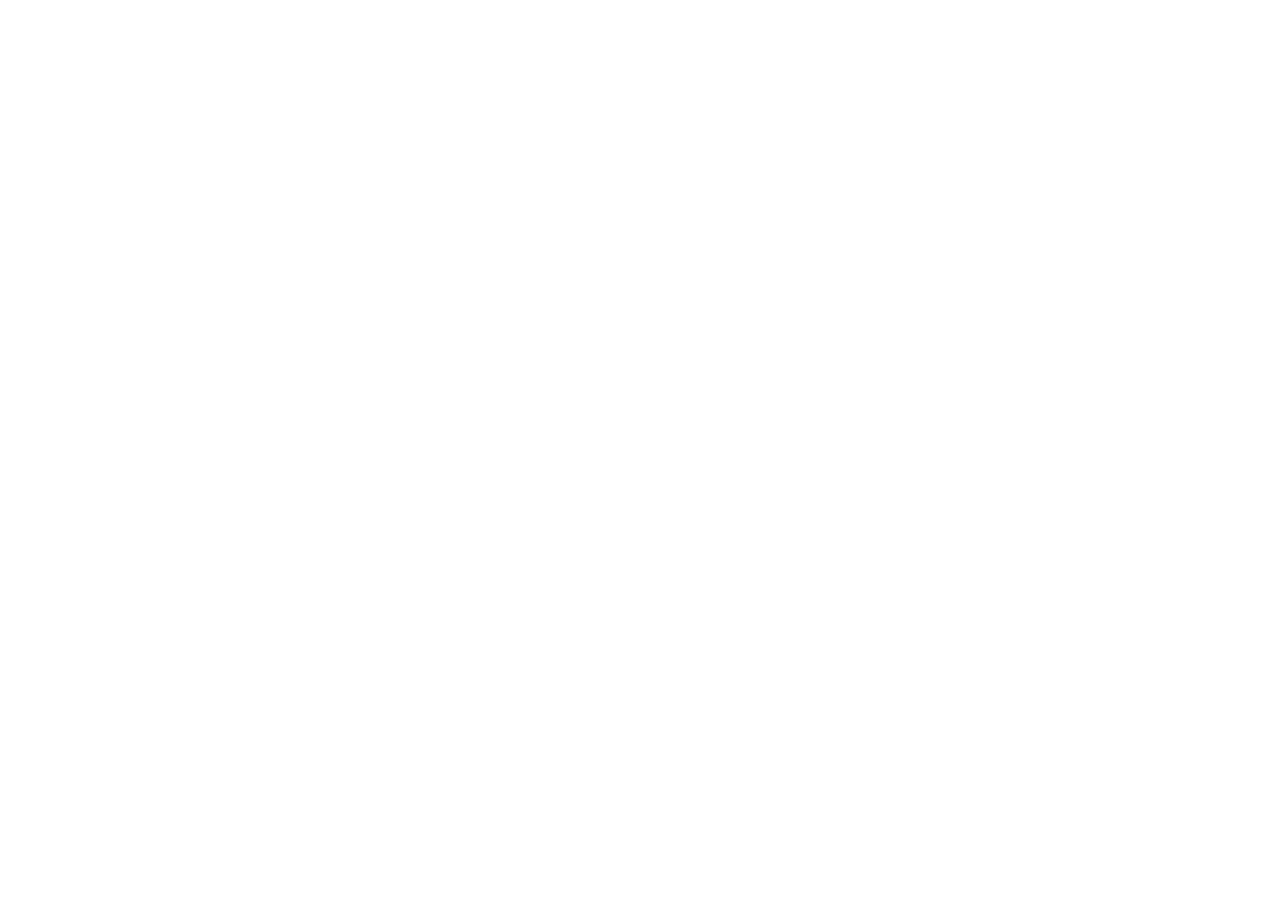
==== boss.html @ 718146be "create scaffolding add images" ====
<!DOCTYPE html>
<html lang="en">

<head>
    <meta charset="UTF-8">
    <meta http-equiv="X-UA-Compatible" content="IE=edge">
    <meta name="viewport" content="width=device-width, initial-scale=1.0">
    <title>EldenRing Product Page</title>
    <link rel="stylesheet" href="style.css">
</head>

<body>


</body>

</html>
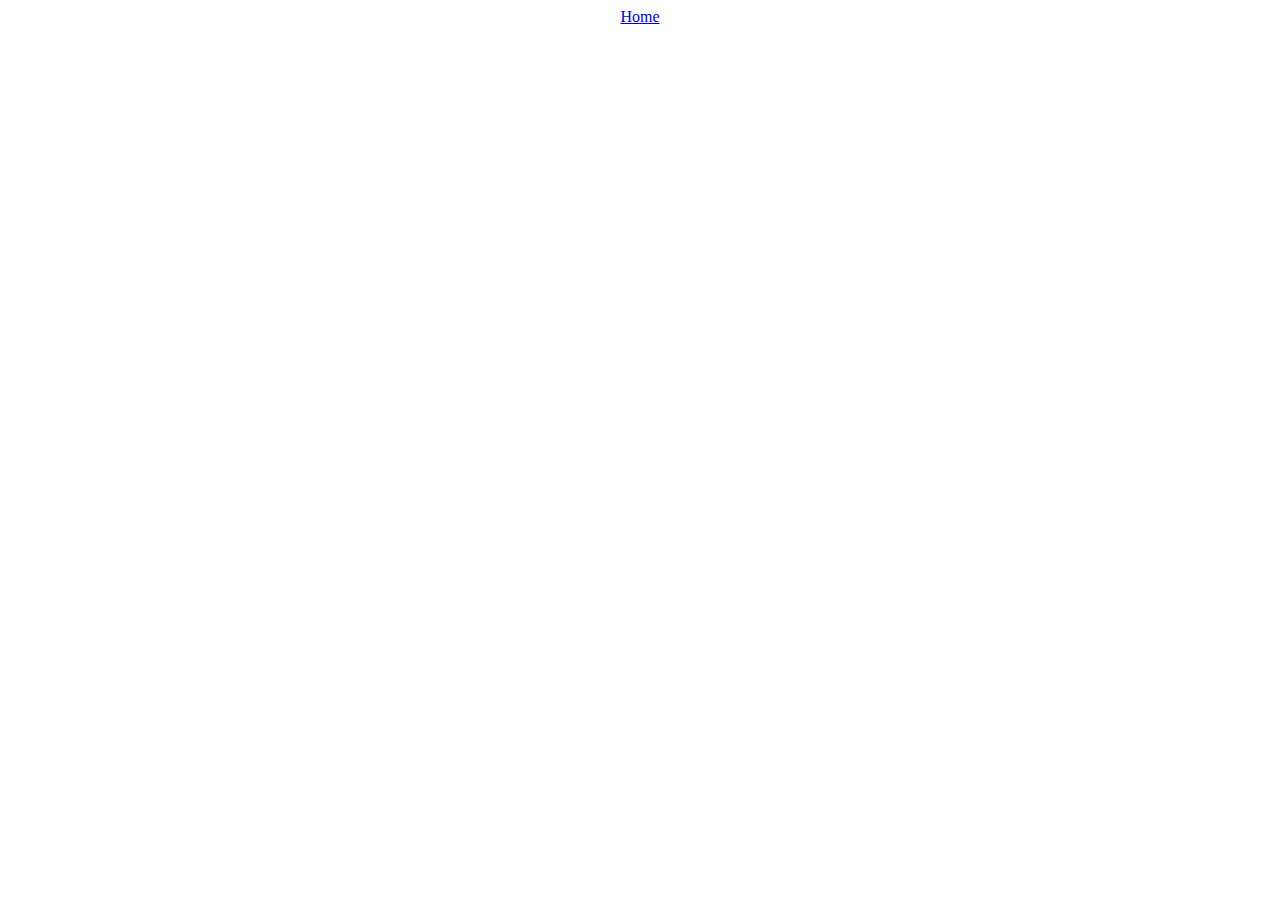
==== commit 7c66e006: "add sourcery page" ====
--- a/boss.html
+++ b/boss.html
@@ -7,9 +7,12 @@
     <meta name="viewport" content="width=device-width, initial-scale=1.0">
     <title>EldenRing Product Page</title>
     <link rel="stylesheet" href="style.css">
+    <script defer src="boss.js"></script>
 </head>
 
 <body>
+    <a href="index.html">Home</a>
+    <div class="box"></div>
 
 
 </body>
--- a/style.css
+++ b/style.css
@@ -0,0 +1,18 @@
+.bossImg {
+    width: 450px;
+}
+
+.bossBox {
+    width: 700px;
+}
+
+.box {
+    display: block;
+    justify-content: center;
+    align-items: center;
+}
+
+body {
+    display: flex;
+    justify-content: center;
+}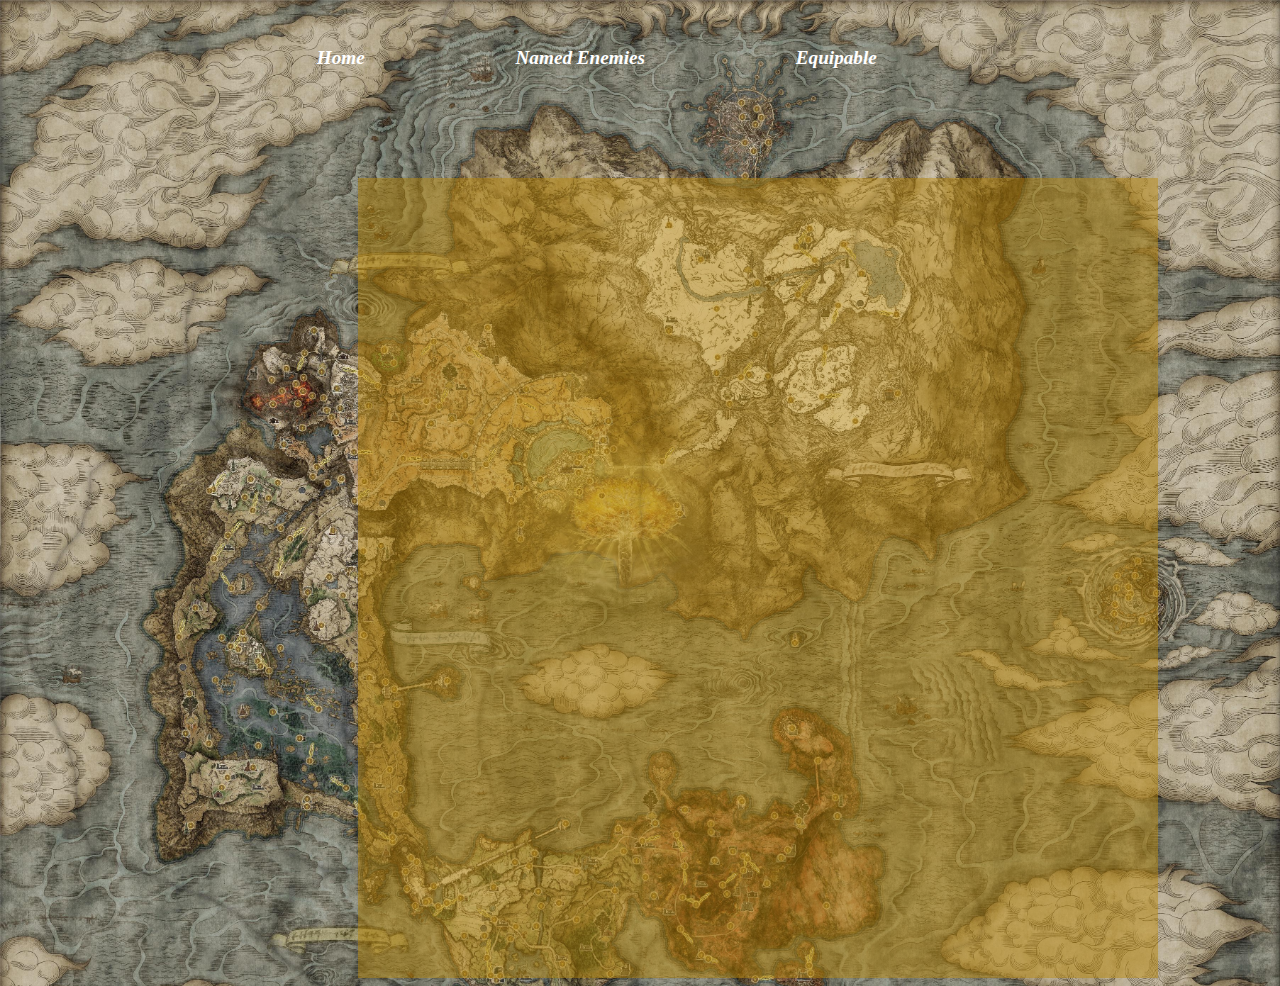
==== commit 31181f8f: "create multiple pages and err content" ====
--- a/boss.html
+++ b/boss.html
@@ -1,20 +1,20 @@
-<!DOCTYPE html>
-<html lang="en">
-
-<head>
-    <meta charset="UTF-8">
-    <meta http-equiv="X-UA-Compatible" content="IE=edge">
-    <meta name="viewport" content="width=device-width, initial-scale=1.0">
-    <title>EldenRing Product Page</title>
-    <link rel="stylesheet" href="style.css">
-    <script defer src="boss.js"></script>
+<meta name="viewport" content="width=device-width, initial-scale=1.0">
+<title>EldenRing Product Page</title>
+<link rel="stylesheet" href="style.css">
+<script defer src="boss.js"></script>
 </head>
 
 <body>
-    <a href="index.html">Home</a>
-    <div class="box"></div>
 
+    <div class="navbar">
+        <ul>
+            <li> <a href="index.html">Home</a></li>
+            <li> <a href="boss.html">Named Enemies</a></li>
+            <li> <a href="form.html">Equipable <Form></Form></a></li>
+        </ul>
+    </div>
 
-</body>
-
-</html>+    <div class="bossWrapper">
+        <div class="box"></div>
+    </div>
+</body>--- a/style.css
+++ b/style.css
@@ -1,18 +1,148 @@
-.bossImg {
-    width: 450px;
+body {
+    background-image: url(lxq2cgncnmo81.webp);
+    background-size: cover;
+    background-repeat: no-repeat;
+    background-color: black;
+    font-weight: bold;
+    background-attachment: fixed;
 }
 
-.bossBox {
-    width: 700px;
+.navbar {
+    display: flex;
+    justify-content: center;
+    width: 90%;
+    font-size: larger;
+    font-weight: bold;
+}
+
+.navbar ul {
+    display: flex;
+    justify-content: space-between;
+    width: 600px;
+    list-style: none;
+}
+
+ul li {
+    display: flex;
+    font-style: italic;
+}
+
+li a {
+    margin: 5px;
+    padding: 15px;
+    color: rgb(255, 255, 255);
+}
+
+ul a:link {
+    text-decoration: none;
+}
+
+.helloBox {
+    margin: 5px;
+    padding: 5px;
+    width: 500px;
+    margin-left: 500px;
+    background-color: beige;
+}
+
+.helloBox img {
+    margin-left: 75px;
+}
+
+.helloBox>p {
+    margin-left: 210px;
+}
+
+.wrapper {
+    display: block;
+    margin: 250px;
+}
+
+.wrapper a {
+    display: flex;
+    background-color: rgba(150, 5, 5, 0.699);
+    border: 5px;
+    border-radius: 20%;
+    width: 100px;
+    height: 25px;
+    justify-content: center;
+    color: rgb(255, 255, 255);
+    margin-left: 50px;
+}
+
+.equipForm {
+    margin-left: 400px;
+    padding: 20px;
+    width: 350px;
+    display: grid;
+    grid-template-columns: 1fr 1fr;
+    grid-template-rows: repeat(5, 1fr);
+    justify-items: center;
+    align-items: center;
+    background-color: goldenrod;
+}
+
+.submit {
+    height: 45px;
+}
+
+.spellBox {
+    padding: 5px;
+    margin: 10px;
+    border: 10px;
+    border-color: aqua;
+    border-style: groove;
+    background-color: beige;
+}
+
+.incantBox {
+    padding: 5px;
+    margin: 10px;
+    border: 10px;
+    border: 10px;
+    border-color: gold;
+    border-style: groove;
+    background-color: beige;
+}
+
+.weponBox {
+    padding: 5px;
+    margin: 10px;
+    border: 10px;
+    border: 10px;
+    border-color: red;
+    border-style: groove;
+    background-color: beige;
 }
 
 .box {
-    display: block;
+    display: grid;
+    grid-template-columns: repeat(2, 300px);
+    grid-template-rows: repeat(50, auto);
+    margin-top: 50px;
+    margin-left: 350px;
+    gap: 20px;
+    background-color: rgba(184, 135, 11, 0.493);
+    width: 800px;
+    height: 800px;
     justify-content: center;
-    align-items: center;
+    overflow-y: hidden;
+    overflow-y: scroll;
 }
 
-body {
+.box img {
+    width: 250px;
+}
+
+#error>h1 {
     display: flex;
     justify-content: center;
+    color: red;
+}
+
+#error>p {
+    display: flex;
+    justify-content: center;
+    align-content: center;
+    color: azure;
 }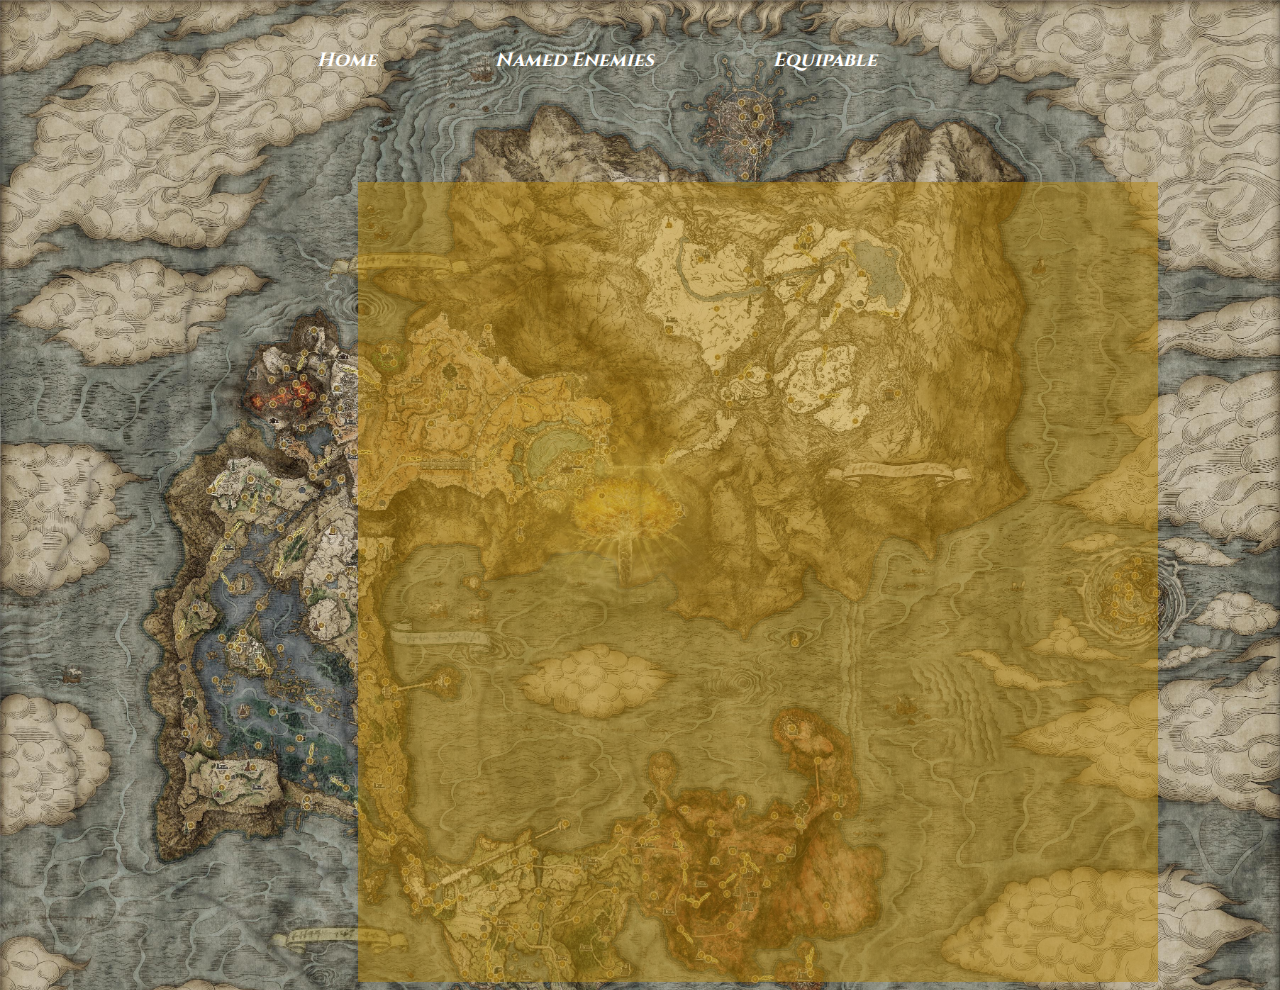
==== commit 335878f2: "add Read me and fav icon" ====
--- a/boss.html
+++ b/boss.html
@@ -1,6 +1,7 @@
 <meta name="viewport" content="width=device-width, initial-scale=1.0">
 <title>EldenRing Product Page</title>
 <link rel="stylesheet" href="style.css">
+<link rel="shortcut icon" typoe="ico" href="favicon.ico">
 <script defer src="boss.js"></script>
 </head>
 
--- a/style.css
+++ b/style.css
@@ -1,3 +1,4 @@
+@import url('https://fonts.googleapis.com/css2?family=Cinzel:wght@500&display=swap');
 body {
     background-image: url(lxq2cgncnmo81.webp);
     background-size: cover;
@@ -5,6 +6,7 @@
     background-color: black;
     font-weight: bold;
     background-attachment: fixed;
+    font-family: 'Cinzel', serif;
 }
 
 .navbar {
@@ -55,7 +57,7 @@
 
 .wrapper {
     display: block;
-    margin: 250px;
+    margin-left: 250px;
 }
 
 .wrapper a {
@@ -72,7 +74,7 @@
 
 .equipForm {
     margin-left: 400px;
-    padding: 20px;
+    padding: 10px;
     width: 350px;
     display: grid;
     grid-template-columns: 1fr 1fr;
@@ -90,6 +92,7 @@
     padding: 5px;
     margin: 10px;
     border: 10px;
+    width: 80%;
     border-color: aqua;
     border-style: groove;
     background-color: beige;
@@ -100,6 +103,7 @@
     margin: 10px;
     border: 10px;
     border: 10px;
+    width: 80%;
     border-color: gold;
     border-style: groove;
     background-color: beige;
@@ -110,6 +114,7 @@
     margin: 10px;
     border: 10px;
     border: 10px;
+    width: 80%;
     border-color: red;
     border-style: groove;
     background-color: beige;
@@ -134,6 +139,11 @@
     width: 250px;
 }
 
+#equipbox {
+    display: block;
+    width: 100%;
+}
+
 #error>h1 {
     display: flex;
     justify-content: center;
